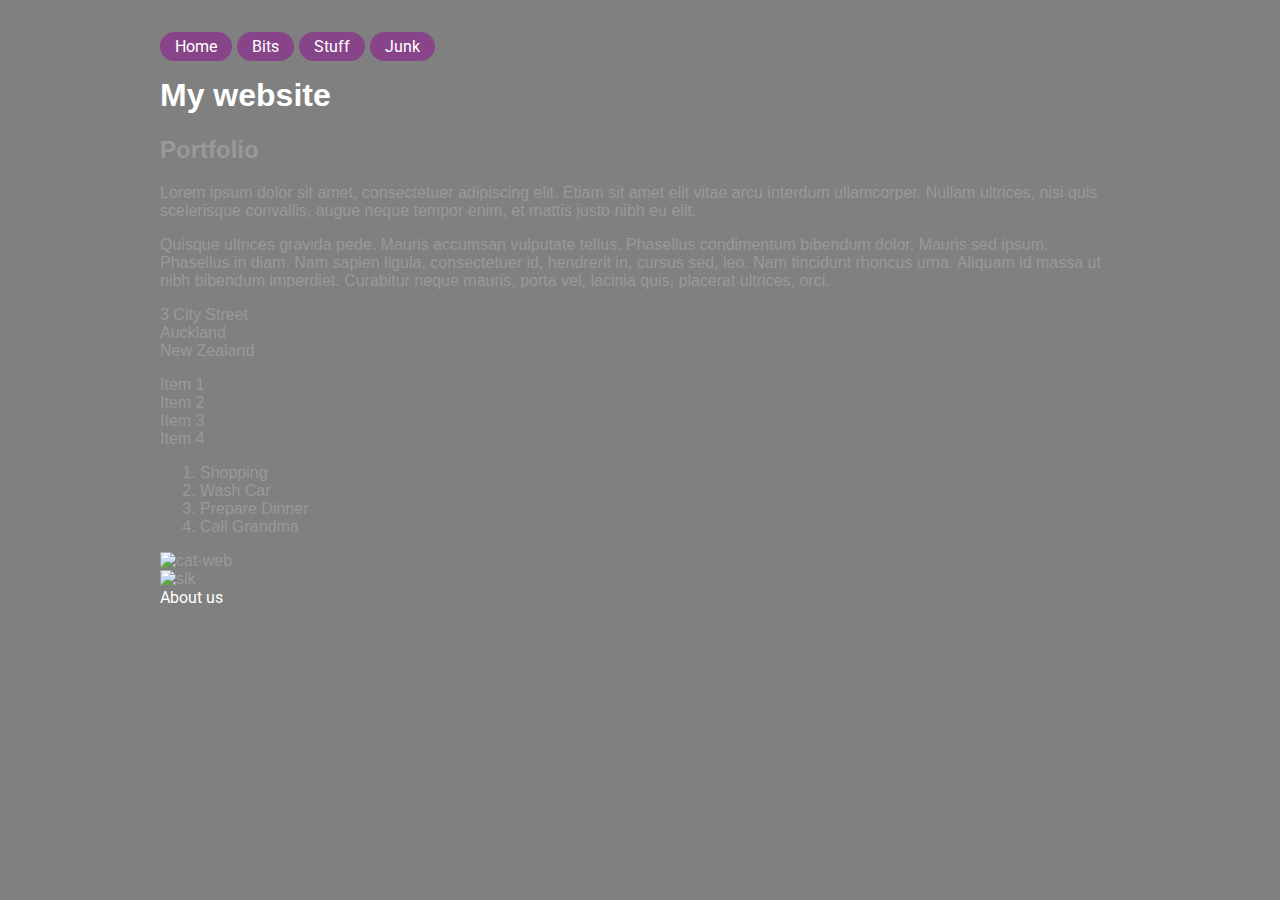
==== index.html @ 2e20aaed "added all files" ====
<!DOCTYPE html>

<html>

	<head>

		<meta charset="utf-8">

		<title>The Website</title>

		<meta name="robots" content="index, follow, noodp, noydir">

		<meta name="description" content="The page description goes here." />

		<meta name="viewport" content="width=device-width, initial-scale=1">

		<!--[if lt IE 9]>
    	<script src="//html5shiv.googlecode.com/svn/trunk/html5.js"></script>
		<![endif]-->

		<link rel="stylesheet" href="styles.css">

		<link href='http://fonts.googleapis.com/css?family=Roboto' rel='stylesheet' type='text/css'>

	</head>

	<body>

		<div id="wrapper">

			<div id="navigation" class="clearfix">
				
				<nav>
						<ul>
							<li><a href="#">Home</a></li>
							<li><a href="#">Bits</a></li>
							<li><a href="#">Stuff</a></li>
							<li><a href="#">Junk</a></li>
						</ul>
				</nav>
			</div>			

		<div id="container">

			<header>

		<h1>My website</h1>

			</header>
		
		<h2>Portfolio</h2>

	<p>Lorem ipsum dolor sit amet, consectetuer adipiscing elit. Etiam sit amet 
	elit vitae arcu interdum ullamcorper. Nullam ultrices, nisi quis scelerisque 
	convallis, augue neque tempor enim, et mattis justo nibh eu elit.</p>

	<p>Quisque ultrices gravida pede. Mauris accumsan vulputate tellus. 
	Phasellus condimentum bibendum dolor. Mauris sed ipsum. Phasellus in diam. 
	Nam sapien ligula, consectetuer id, hendrerit in, cursus sed, leo. 
	Nam tincidunt rhoncus urna. Aliquam id massa ut nibh bibendum imperdiet. 
	Curabitur neque mauris, porta vel, lacinia quis, placerat ultrices, orci.</p>

	<p>3 City Street<br>Auckland<br>New Zealand</p>

	<ul class="items">

	<li>Item 1</li>
	<li>Item 2</li>
	<li>Item 3</li>
	<li>Item 4</li>
	
	</ul>

	<ol>

	<li>Shopping</li>
	<li>Wash Car</li>
	<li>Prepare Dinner</li>
	<li>Call Grandma</li>
	
	</ol>

	<img class="thumbnail" src="img/cat-web.jpg" alt="cat-web" />

	<br>

	<img class="thumbnail" src="img/slk.jpg" alt="slk" />

<br>

	<a href="about.html" rel="external" target="blank">About us</a>

		</div> <!-- #container -->

		</div> <!-- #wrapper -->

	</body>


</html>
---- styles.css ----
/* Body Typography
-------------------------------------------------- */

body {
	background: grey;
	margin: 0;
	font-size: 16px;
	font-family: "Verdana", Geneva, sans-serif;
	color: #999;
}

/* Heading Typography
-------------------------------------------------- */

h1 {
	color: #fff;
}

/* Typography
-------------------------------------------------- */

a {
	color: #fff;
	text-decoration: none;
	font-family: 'Roboto', sans-serif;
}

a:hover {
	color: white;
}

/* Layout
-------------------------------------------------- */

.items {
	padding: 0;
	list-style: none;
}

#wrapper {
	padding-top: 1.3em;
	padding-bottom: 1.0em;
	width: 100%;
	background: url(img/footer_lodyas.png);
}

#navigation,
#container {
	margin: 0 auto;
	max-width: 960px;
}

/* Navigation
-------------------------------------------------- */

nav ul {
	padding: 0;
	list-style: none;
}	

nav ul li {
	float: left;
	margin: 0 5px 0 0;

}

nav ul li a {
	background-color: #848;
	border-radius: 15px;
	padding: 5px 15px;
}

nav ul li a:hover {
	background-color: orange;
}

/* Embedded-medai
-------------------------------------------------- */

}

img {
	width: 100%;
}

.thumbnail {
	max-width: 300px;
}

/* Clearfix
-------------------------------------------------- */

.clearfix:after {
	content: ".";
	display: block;;
	height: 0;
	clear: both;
	visibility: hidden;
}
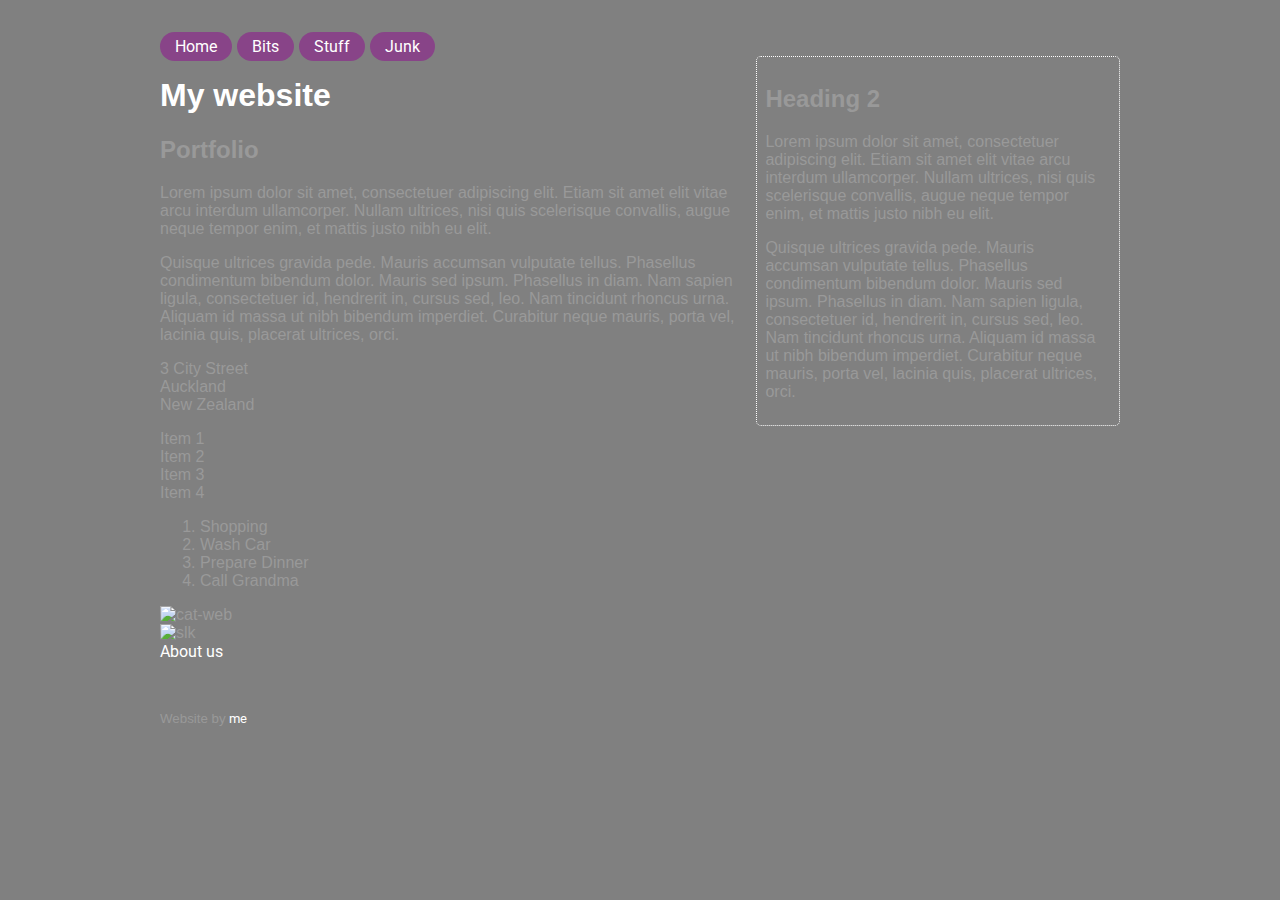
==== commit 5a8ea576: "updated files" ====
--- a/index.html
+++ b/index.html
@@ -40,7 +40,9 @@
 				</nav>
 			</div>			
 
-		<div id="container">
+		<div id="container" class="clearfix">
+
+			<main>
 
 			<header>
 
@@ -90,9 +92,30 @@
 
 	<a href="about.html" rel="external" target="blank">About us</a>
 
+			</main>
+
+			<div id="secondary">
+
+			<h2>Heading 2</h2>
+
+		<p>Lorem ipsum dolor sit amet, consectetuer adipiscing elit. Etiam sit amet 
+		elit vitae arcu interdum ullamcorper. Nullam ultrices, nisi quis scelerisque 
+		convallis, augue neque tempor enim, et mattis justo nibh eu elit.</p>
+
+		<p>Quisque ultrices gravida pede. Mauris accumsan vulputate tellus. 
+		Phasellus condimentum bibendum dolor. Mauris sed ipsum. Phasellus in diam. 
+		Nam sapien ligula, consectetuer id, hendrerit in, cursus sed, leo. 
+		Nam tincidunt rhoncus urna. Aliquam id massa ut nibh bibendum imperdiet. 
+		Curabitur neque mauris, porta vel, lacinia quis, placerat ultrices, orci.</p>
+
+			</div>
+
 		</div> <!-- #container -->
 
 		</div> <!-- #wrapper -->
+		<footer>
+			<small>Website by <a href="#">me</a></small> 
+		</footer>
 
 	</body>
 
--- a/styles.css
+++ b/styles.css
@@ -44,10 +44,15 @@
 	background: url(img/footer_lodyas.png);
 }
 
+footer,
 #navigation,
 #container {
 	margin: 0 auto;
 	max-width: 960px;
+}
+
+footer {
+	padding: 2em 0;
 }
 
 /* Navigation
@@ -77,14 +82,30 @@
 /* Embedded-medai
 -------------------------------------------------- */
 
-}
-
 img {
 	width: 100%;
 }
 
 .thumbnail {
 	max-width: 300px;
+}
+
+/* Floats
+-------------------------------------------------- */
+
+.align-right {
+	float: right;
+	margin: 1em 0 1em 1em;
+}
+
+.align-left {
+	float: left;
+	margin: 1em 1em 1em 0;
+}
+
+.align-center {
+	display: block;
+	margin: 1em auto;
 }
 
 /* Clearfix
@@ -96,4 +117,23 @@
 	height: 0;
 	clear: both;
 	visibility: hidden;
-}	+}	
+
+/* Media Queries
+-------------------------------------------------- */
+
+@media screen and (min-width: 600px) {
+	
+	main {
+		width: 60%;
+		float: left;
+	}
+
+	#secondary {
+		width: 36%;
+		float: right;
+		border-radius: 5px;
+		padding: .5em;
+		border: 1px dotted white;
+	}
+}
